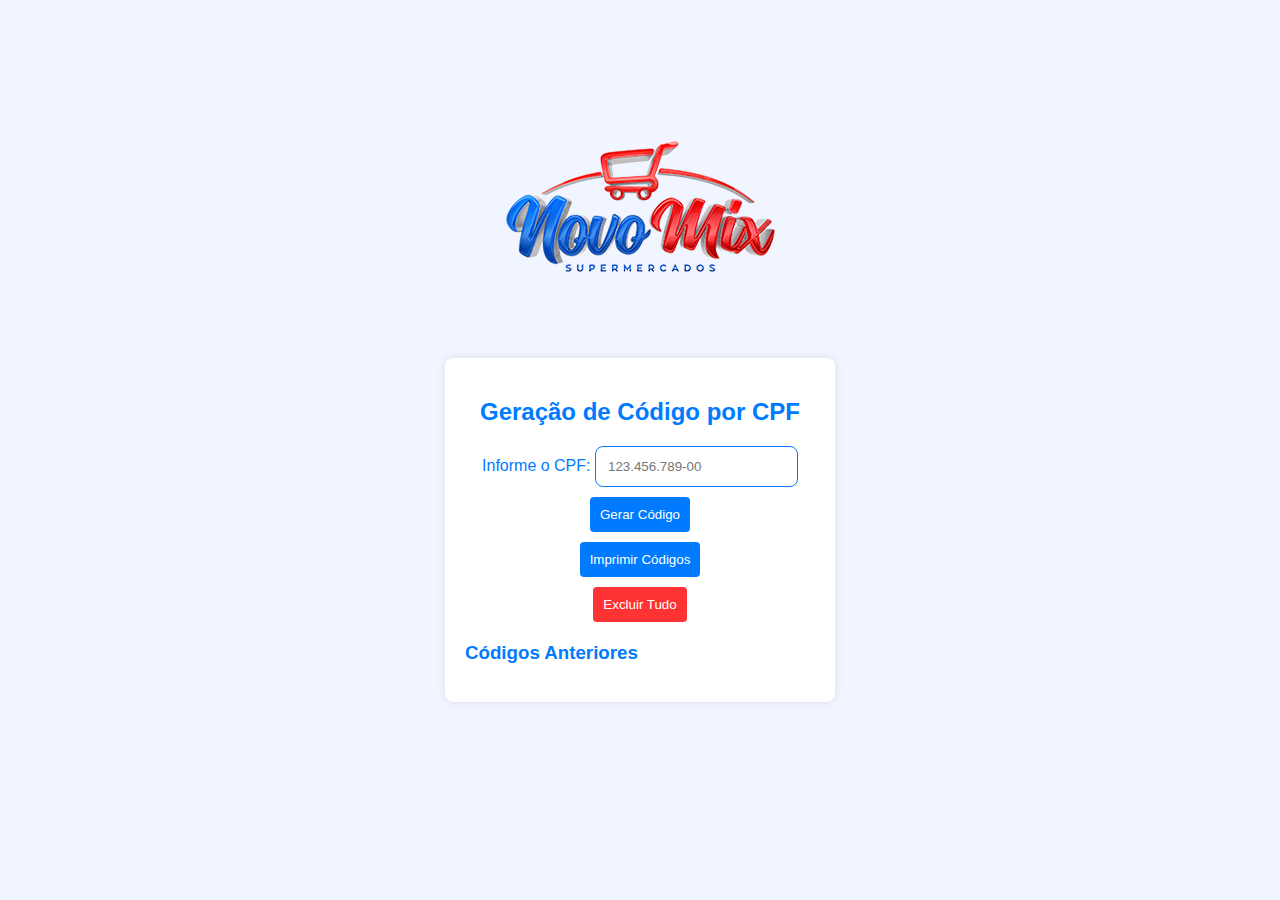
==== gerarcodigo.html @ bc505b3b "Initial commit" ====
<!DOCTYPE html>
<html lang="en">
<head>
    <meta charset="UTF-8">
    <link rel="icon" href="img/pngwing.com (1).png" type="image/x-icon">
    <link href="css/gerarcodigo.css" type="text/css" rel="stylesheet">
    <meta name="viewport" content="width=device-width, initial-scale=1.0">
    <title>Geração de Código por CPF</title>
    <style>
       
        
       body {
    font-family: Arial, sans-serif;
    background-color: #f0f5ff;
    margin: 0;
    padding: 0;
    display: flex;
    align-items: center;
    justify-content: center;
    height: 100vh;
    background-image: url(img/logo.png);
    background-repeat: no-repeat;
    background-position: center calc(30% - 90px);
    background-size: auto; /* Ajuste o valor de background-size conforme necessário */
    color: #007bff;
}

    </style>
</head>
<body>

    <div class="codigo-container">
        <h2>Geração de Código por CPF</h2>
        <label for="cpf">Informe o CPF:</label>
        <input type="text" id="cpf" placeholder="123.456.789-00" maxlength="14" oninput="formatarCPF(this)">
        <button onclick="gerarCodigo()">Gerar Código</button>
        <div id="resultado"></div>
        <button onclick="imprimirCodigos()">Imprimir Códigos</button>

        <!-- Adicione a interface de seleção de CPF para exclusão -->
        <div>

        </div>

        <div class="excluir">
            <button onclick="excluirTodos()">Excluir Tudo</button>
        </div>

        <div id="codigosAnteriores"></div>
    </div>

    <script>
        function formatarCPF(input) {
            // Formatar o CPF para o formato ###.###.###-##
            var valor = input.value.replace(/\D/g, '');
            if (valor.length > 9) {
                input.value = valor.replace(/^(\d{3})(\d{3})(\d{3})(\d{2})$/, '$1.$2.$3-$4');
            } else if (valor.length > 6) {
                input.value = valor.replace(/^(\d{3})(\d{3})(\d{3})$/, '$1.$2.$3');
            } else if (valor.length > 3) {
                input.value = valor.replace(/^(\d{3})(\d{3})$/, '$1.$2');
            } else {
                input.value = valor;
            }
        }

        function gerarCodigo() {
            var cpf = document.getElementById("cpf").value.replace(/\D/g, '');

            if (cpf.length !== 11) {
                alert("Informe um CPF válido.");
                return;
            }

            // Verificar se o CPF já existe na lista
            var codigosAnteriores = JSON.parse(localStorage.getItem('codigosAnteriores')) || [];
            var cpfExistente = codigosAnteriores.find(function (item) {
                return item.cpf === cpf;
            });

            if (cpfExistente) {
                alert("CPF já existente na lista.");
                return;
            }

            // Lógica de geração do código de 4 dígitos
            var codigo = Math.floor(Math.random() * 10000).toString().padStart(4, '0');

            // Exibir o resultado na página
            document.getElementById("resultado").innerHTML = "<p>Código gerado para o CPF " + cpf + ": <strong>" + codigo + "</strong></p>";

            // Gravar CPF e código no armazenamento local
            salvarCodigoAnterior(cpf, codigo);
        }

        function salvarCodigoAnterior(cpf, codigo) {
            var codigosAnteriores = JSON.parse(localStorage.getItem('codigosAnteriores')) || [];
            codigosAnteriores.push({ cpf: cpf, codigo: codigo });
            localStorage.setItem('codigosAnteriores', JSON.stringify(codigosAnteriores));

            // Atualizar a exibição dos códigos anteriores
            exibirCodigosAnteriores();
            // Atualizar a lista de CPFs para exclusão
            atualizarListaCpfs();
        }

        function exibirCodigosAnteriores() {
            var codigosAnteriores = JSON.parse(localStorage.getItem('codigosAnteriores')) || [];
            var codigosAnterioresHTML = "<h3>Códigos Anteriores</h3>";

            codigosAnteriores.forEach(function (item) {
                codigosAnterioresHTML += "<p>CPF: " + item.cpf + " | Código: " + item.codigo +
                    " <button class='excluir-btn' onclick='excluirCodigoSelecionado(\"" + item.cpf + "\")'>Excluir</button></p>";
            });

            document.getElementById("codigosAnteriores").innerHTML = codigosAnterioresHTML;
        }

        function atualizarListaCpfs() {
            var codigosAnteriores = JSON.parse(localStorage.getItem('codigosAnteriores')) || [];
            var listaCpfsHTML = "<option value=''>Selecione um CPF</option>";

            codigosAnteriores.forEach(function (item) {
                listaCpfsHTML += "<option value='" + item.cpf + "'>" + item.cpf + "</option>";
            });

            document.getElementById("selecionarCpf").innerHTML = listaCpfsHTML;
        }

        function excluirCodigoSelecionado(cpfSelecionado) {
            if (cpfSelecionado) {
                var codigosAnteriores = JSON.parse(localStorage.getItem('codigosAnteriores')) || [];
                var novosCodigos = codigosAnteriores.filter(function (item) {
                    return item.cpf !== cpfSelecionado;
                });

                localStorage.setItem('codigosAnteriores', JSON.stringify(novosCodigos));
                exibirCodigosAnteriores();
                atualizarListaCpfs();
            }
        }

        function excluirTodos() {
            localStorage.removeItem('codigosAnteriores');
            exibirCodigosAnteriores();
            atualizarListaCpfs();
        }

        function imprimirCodigos() {
            var conteudoImprimir = document.getElementById("codigosAnteriores").innerHTML;

            var janelaImprimir = window.open('', '', 'width=600,height=600');
            janelaImprimir.document.write('<html><head><title>Imprimir Códigos Anteriores</title></head><body>');
            janelaImprimir.document.write('<h1>Códigos Anteriores</h1>');
            janelaImprimir.document.write(conteudoImprimir);
            janelaImprimir.document.write('</body></html>');
            janelaImprimir.document.close();
            janelaImprimir.print();
        }

        // Exibir códigos anteriores ao carregar a página
        exibirCodigosAnteriores();
        // Inicializar a lista de CPFs para exclusão
        atualizarListaCpfs();
    </script>

</body>
</html>
---- css/gerarcodigo.css ----
body {
    font-family: Arial, sans-serif;
    background-color: #f0f5ff;
    margin: 0;
    padding: 0;
    display: flex;
    align-items: center;
    justify-content: center;
    height: 100vh;
    background-image: url(/img/logo.png);
    background-repeat: no-repeat;
    background-position: center calc(30% - 90px);
    background-size: auto; /* Ajuste o valor de background-size conforme necessário */
    color: #007bff;
}

.codigo-container {
    background-color: #fff;
    padding: 20px;
    border-radius: 8px;
    box-shadow: 0 0 10px rgba(0, 0, 0, 0.1);
    width: 350px;
    text-align: center;
    position: relative;
   top: 80px;
}

button {
    background-color: #007bff;
    color: #fff;
    padding: 10px;
    border: none;
    border-radius: 4px;
    cursor: pointer;
    margin-top: 10px;
}

button:hover {
    background-color: #0056b3;
}

input {
    padding: 12px;
    border-radius: 8px;
    border: 1px solid #007bff;
}

.excluir button {
    background-color: #ff3333;
}

#codigosAnteriores {
    margin-top: 20px;
    text-align: left;
}

.excluir-btn {
    background-color: #ff3333;
    color: #fff;
    padding: 5px 10px;
    border: none;
    border-radius: 4px;
    cursor: pointer;
    margin-left: 10px;
}
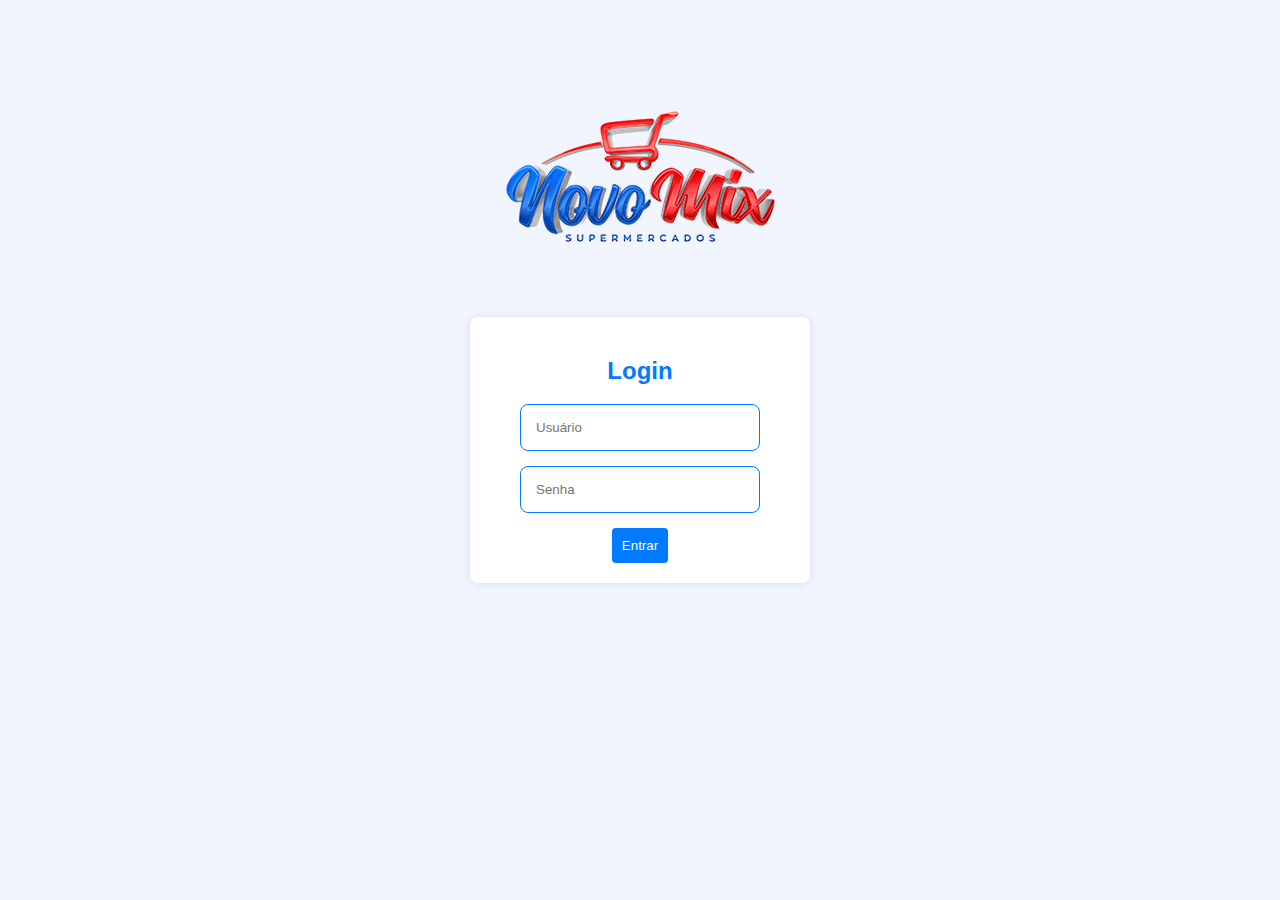
==== commit 4e12e44a: "CommitConfig" ====
--- a/gerarcodigo.html
+++ b/gerarcodigo.html
@@ -28,7 +28,7 @@
     </style>
 </head>
 <body>
-
+<div class="container-pai">
     <div class="codigo-container">
         <h2>Geração de Código por CPF</h2>
         <label for="cpf">Informe o CPF:</label>
@@ -48,8 +48,16 @@
 
         <div id="codigosAnteriores"></div>
     </div>
+</div>
 
     <script>
+          var isLoggedIn = localStorage.getItem("isLoggedIn");
+
+// Verificar se o usuário está autenticado
+if (!isLoggedIn || isLoggedIn !== "true") {
+    // Se não estiver autenticado, redirecionar de volta para a página de login
+    window.location.href = "index.html";
+}
         function formatarCPF(input) {
             // Formatar o CPF para o formato ###.###.###-##
             var valor = input.value.replace(/\D/g, '');
@@ -64,6 +72,7 @@
             }
         }
 
+
         function gerarCodigo() {
             var cpf = document.getElementById("cpf").value.replace(/\D/g, '');
 
@@ -75,7 +84,7 @@
             // Verificar se o CPF já existe na lista
             var codigosAnteriores = JSON.parse(localStorage.getItem('codigosAnteriores')) || [];
             var cpfExistente = codigosAnteriores.find(function (item) {
-                return item.cpf === cpf;
+                return item.cpf === cpf;    
             });
 
             if (cpfExistente) {
--- a/css/gerarcodigo.css
+++ b/css/gerarcodigo.css
@@ -10,10 +10,14 @@
     background-image: url(/img/logo.png);
     background-repeat: no-repeat;
     background-position: center calc(30% - 90px);
-    background-size: auto; /* Ajuste o valor de background-size conforme necessário */
+    background-size: auto; 
     color: #007bff;
 }
-
+.container-pai {
+    height: 600px; /* ou ajuste conforme necessário */
+    overflow: auto; 
+    overflow-x: hidden; /* Adicione um scroll vertical conforme necessário */
+}
 .codigo-container {
     background-color: #fff;
     padding: 20px;
@@ -21,8 +25,11 @@
     box-shadow: 0 0 10px rgba(0, 0, 0, 0.1);
     width: 350px;
     text-align: center;
-    position: relative;
-   top: 80px;
+    height: auto;
+    max-height: 500vh; 
+    margin-top: 200px;
+   
+    
 }
 
 button {
